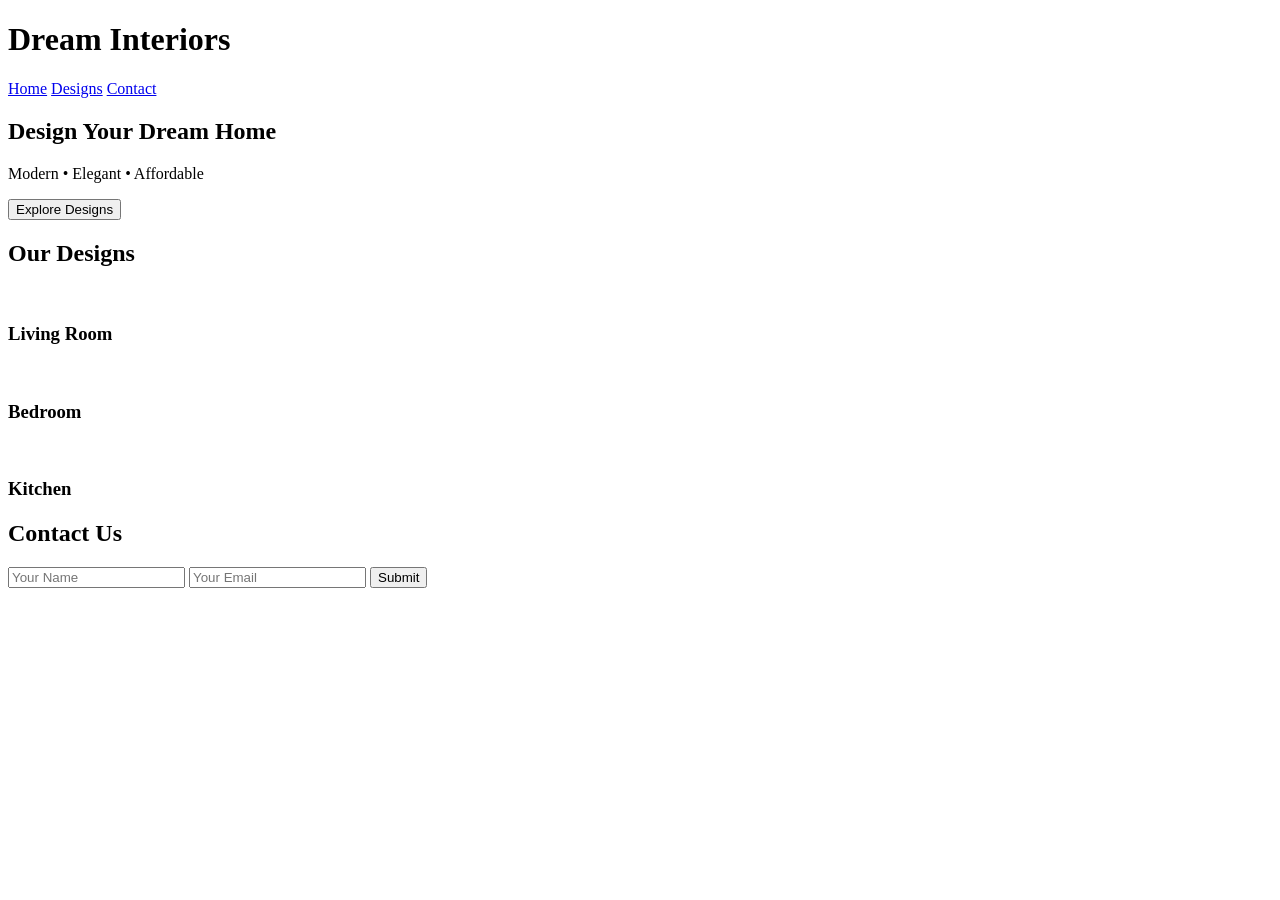
==== index.html @ 0c8ec20f "updated project" ====
<!DOCTYPE html>
<html lang="en">
<head>
    <meta charset="UTF-8">
    <title>Home Interior Design</title>
    <link rel="stylesheet" href="style.css">
</head>
<body>

    <!-- Navbar -->
    <header>
        <h1>Dream Interiors</h1>
        <nav>
            <a href="#">Home</a>
            <a href="#designs">Designs</a>
            <a href="#contact">Contact</a>
        </nav>
    </header>

    <!-- Hero Section -->
    <section class="hero">
        <h2>Design Your Dream Home</h2>
        <p>Modern • Elegant • Affordable</p>
        <button onclick="showMessage()">Explore Designs</button>
    </section>

    <!-- Designs Section -->
    <section id="designs" class="designs">
        <h2>Our Designs</h2>

        <div class="card">
            <img src="https://source.unsplash.com/300x200/?living-room" alt="">
            <h3>Living Room</h3>
        </div>

        <div class="card">
            <img src="https://source.unsplash.com/300x200/?bedroom" alt="">
            <h3>Bedroom</h3>
        </div>

        <div class="card">
            <img src="https://source.unsplash.com/300x200/?kitchen" alt="">
            <h3>Kitchen</h3>
        </div>
    </section>

    <!-- Contact -->
    <section id="contact" class="contact">
        <h2>Contact Us</h2>
        <input type="text" placeholder="Your Name">
        <input type="email" placeholder="Your Email">
        <button onclick="submitForm()">Submit</button>
    </section>

    <script src="script.js"></script>
</body>
</html>
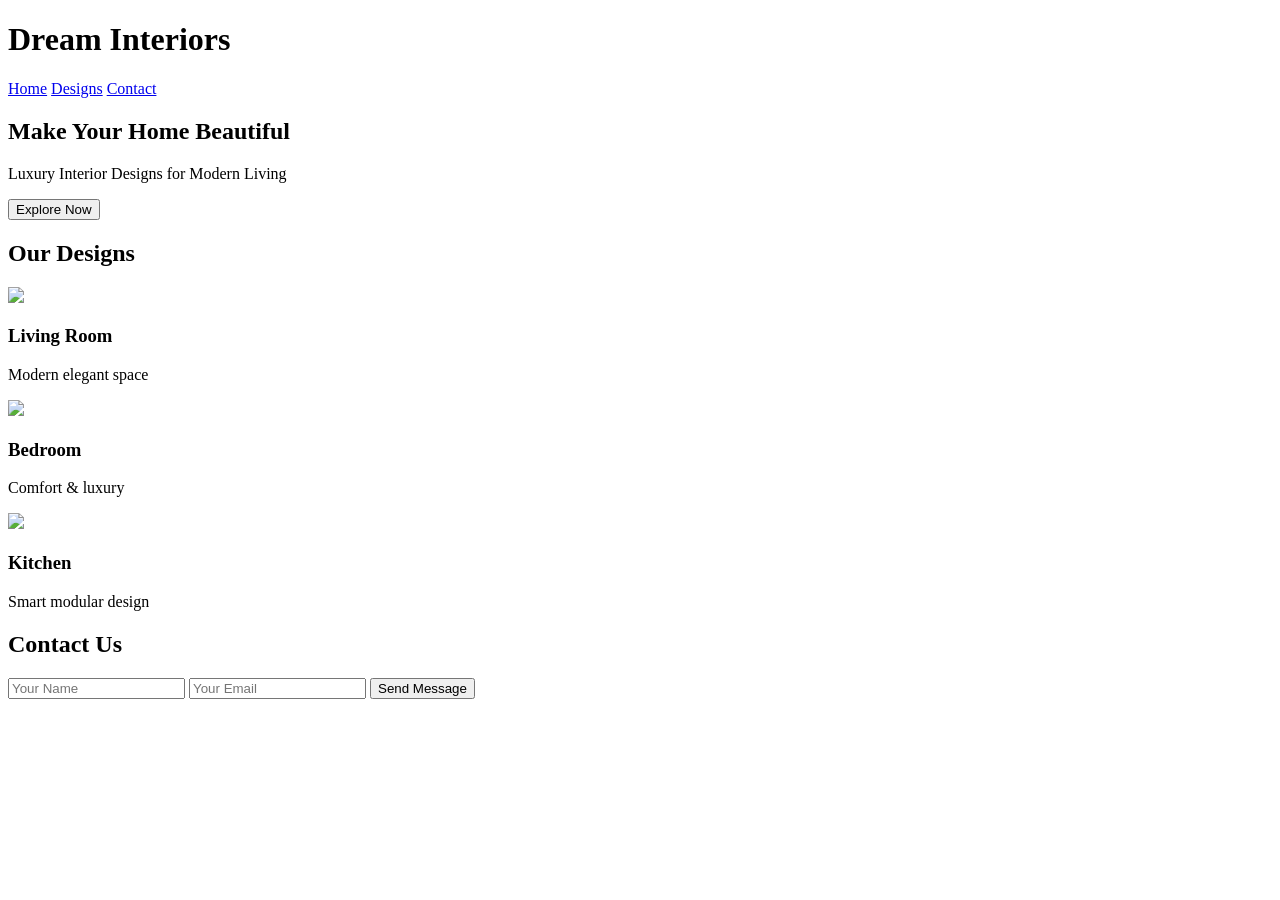
==== commit 8fd665de: "updated new project" ====
--- a/index.html
+++ b/index.html
@@ -2,56 +2,71 @@
 <html lang="en">
 <head>
     <meta charset="UTF-8">
-    <title>Home Interior Design</title>
+    <title>Dream Interiors</title>
     <link rel="stylesheet" href="style.css">
 </head>
 <body>
 
-    <!-- Navbar -->
-    <header>
-        <h1>Dream Interiors</h1>
-        <nav>
-            <a href="#">Home</a>
-            <a href="#designs">Designs</a>
-            <a href="#contact">Contact</a>
-        </nav>
-    </header>
+<!-- NAVBAR -->
+<header class="navbar">
+    <h1>Dream Interiors</h1>
+    <nav>
+        <a href="#">Home</a>
+        <a href="#designs">Designs</a>
+        <a href="#contact">Contact</a>
+    </nav>
+</header>
 
-    <!-- Hero Section -->
-    <section class="hero">
-        <h2>Design Your Dream Home</h2>
-        <p>Modern • Elegant • Affordable</p>
-        <button onclick="showMessage()">Explore Designs</button>
-    </section>
+<!-- HERO -->
+<section class="hero">
+    <div class="overlay">
+        <h2>Make Your Home Beautiful</h2>
+        <p>Luxury Interior Designs for Modern Living</p>
+        <button onclick="scrollToDesigns()">Explore Now</button>
+    </div>
+</section>
 
-    <!-- Designs Section -->
-    <section id="designs" class="designs">
-        <h2>Our Designs</h2>
+<!-- DESIGNS -->
+<section id="designs" class="designs">
+    <h2>Our Designs</h2>
+
+    <div class="grid">
 
         <div class="card">
-            <img src="https://source.unsplash.com/300x200/?living-room" alt="">
-            <h3>Living Room</h3>
+            <img src="https://source.unsplash.com/400x300/?luxury-living-room">
+            <div class="card-content">
+                <h3>Living Room</h3>
+                <p>Modern elegant space</p>
+            </div>
         </div>
 
         <div class="card">
-            <img src="https://source.unsplash.com/300x200/?bedroom" alt="">
-            <h3>Bedroom</h3>
+            <img src="https://source.unsplash.com/400x300/?modern-bedroom">
+            <div class="card-content">
+                <h3>Bedroom</h3>
+                <p>Comfort & luxury</p>
+            </div>
         </div>
 
         <div class="card">
-            <img src="https://source.unsplash.com/300x200/?kitchen" alt="">
-            <h3>Kitchen</h3>
+            <img src="https://source.unsplash.com/400x300/?modular-kitchen">
+            <div class="card-content">
+                <h3>Kitchen</h3>
+                <p>Smart modular design</p>
+            </div>
         </div>
-    </section>
 
-    <!-- Contact -->
-    <section id="contact" class="contact">
-        <h2>Contact Us</h2>
-        <input type="text" placeholder="Your Name">
-        <input type="email" placeholder="Your Email">
-        <button onclick="submitForm()">Submit</button>
-    </section>
+    </div>
+</section>
 
-    <script src="script.js"></script>
+<!-- CONTACT -->
+<section id="contact" class="contact">
+    <h2>Contact Us</h2>
+    <input type="text" placeholder="Your Name">
+    <input type="email" placeholder="Your Email">
+    <button onclick="submitForm()">Send Message</button>
+</section>
+
+<script src="script.js"></script>
 </body>
 </html>
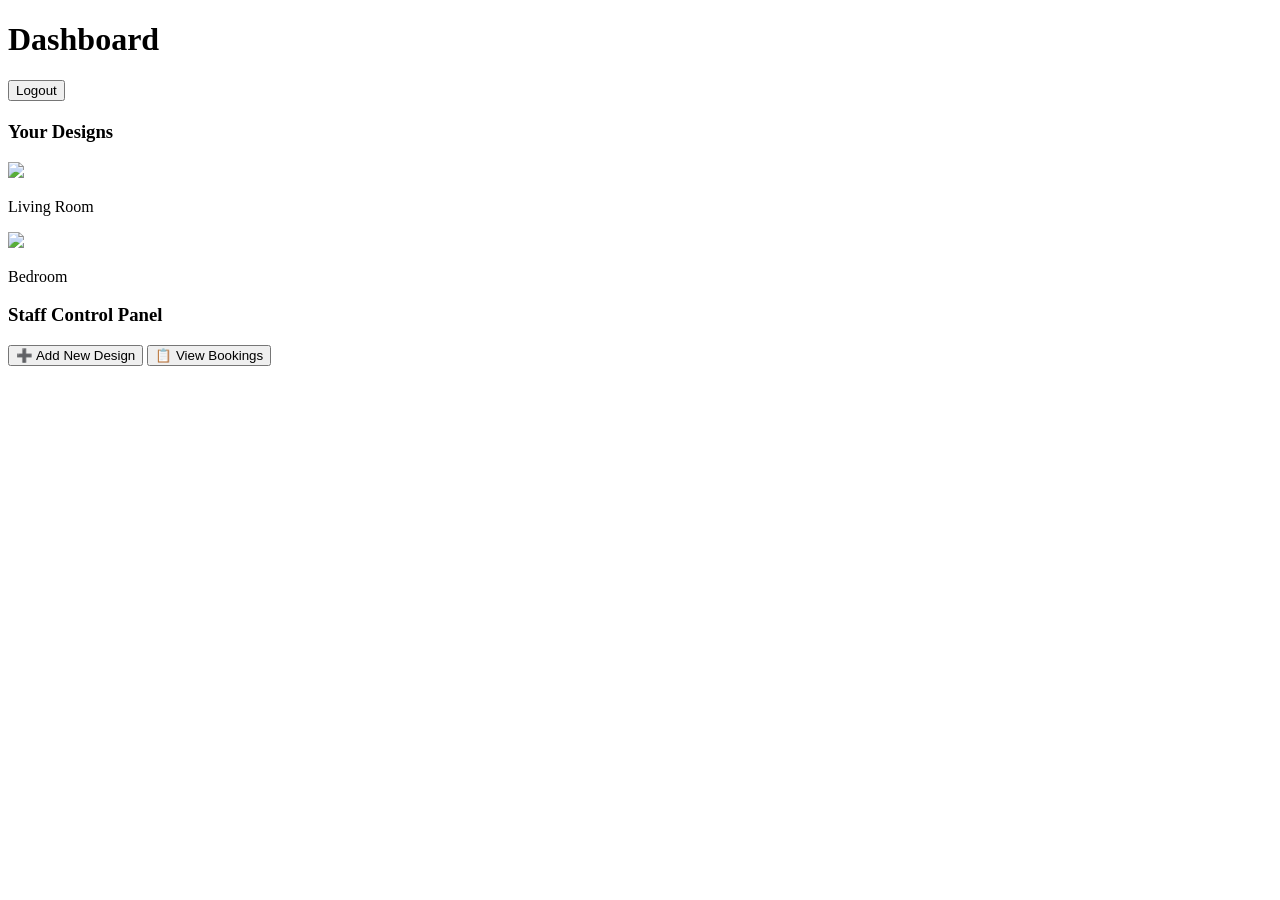
==== commit 290404b0: "updated project" ====
--- a/index.html
+++ b/index.html
@@ -1,70 +1,44 @@
 <!DOCTYPE html>
-<html lang="en">
+<html>
 <head>
-    <meta charset="UTF-8">
-    <title>Dream Interiors</title>
-    <link rel="stylesheet" href="style.css">
+  <title>Dashboard</title>
+  <link rel="stylesheet" href="style.css">
 </head>
 <body>
 
-<!-- NAVBAR -->
 <header class="navbar">
-    <h1>Dream Interiors</h1>
-    <nav>
-        <a href="#">Home</a>
-        <a href="#designs">Designs</a>
-        <a href="#contact">Contact</a>
-    </nav>
+  <h1>Dashboard</h1>
+  <button onclick="logout()">Logout</button>
 </header>
 
-<!-- HERO -->
-<section class="hero">
-    <div class="overlay">
-        <h2>Make Your Home Beautiful</h2>
-        <p>Luxury Interior Designs for Modern Living</p>
-        <button onclick="scrollToDesigns()">Explore Now</button>
-    </div>
-</section>
+<section class="dashboard">
 
-<!-- DESIGNS -->
-<section id="designs" class="designs">
-    <h2>Our Designs</h2>
+  <h2 id="welcome"></h2>
+
+  <!-- CUSTOMER VIEW -->
+  <div id="customerPanel" class="panel">
+    <h3>Your Designs</h3>
 
     <div class="grid">
+      <div class="card">
+        <img src="images/livingroom.jpg">
+        <p>Living Room</p>
+      </div>
 
-        <div class="card">
-            <img src="https://source.unsplash.com/400x300/?luxury-living-room">
-            <div class="card-content">
-                <h3>Living Room</h3>
-                <p>Modern elegant space</p>
-            </div>
-        </div>
+      <div class="card">
+        <img src="images/bedroom.jpg">
+        <p>Bedroom</p>
+      </div>
+    </div>
+  </div>
 
-        <div class="card">
-            <img src="https://source.unsplash.com/400x300/?modern-bedroom">
-            <div class="card-content">
-                <h3>Bedroom</h3>
-                <p>Comfort & luxury</p>
-            </div>
-        </div>
+  <!-- STAFF VIEW -->
+  <div id="staffPanel" class="panel">
+    <h3>Staff Control Panel</h3>
+    <button onclick="addDesign()">➕ Add New Design</button>
+    <button onclick="alert('View bookings')">📋 View Bookings</button>
+  </div>
 
-        <div class="card">
-            <img src="https://source.unsplash.com/400x300/?modular-kitchen">
-            <div class="card-content">
-                <h3>Kitchen</h3>
-                <p>Smart modular design</p>
-            </div>
-        </div>
-
-    </div>
-</section>
-
-<!-- CONTACT -->
-<section id="contact" class="contact">
-    <h2>Contact Us</h2>
-    <input type="text" placeholder="Your Name">
-    <input type="email" placeholder="Your Email">
-    <button onclick="submitForm()">Send Message</button>
 </section>
 
 <script src="script.js"></script>
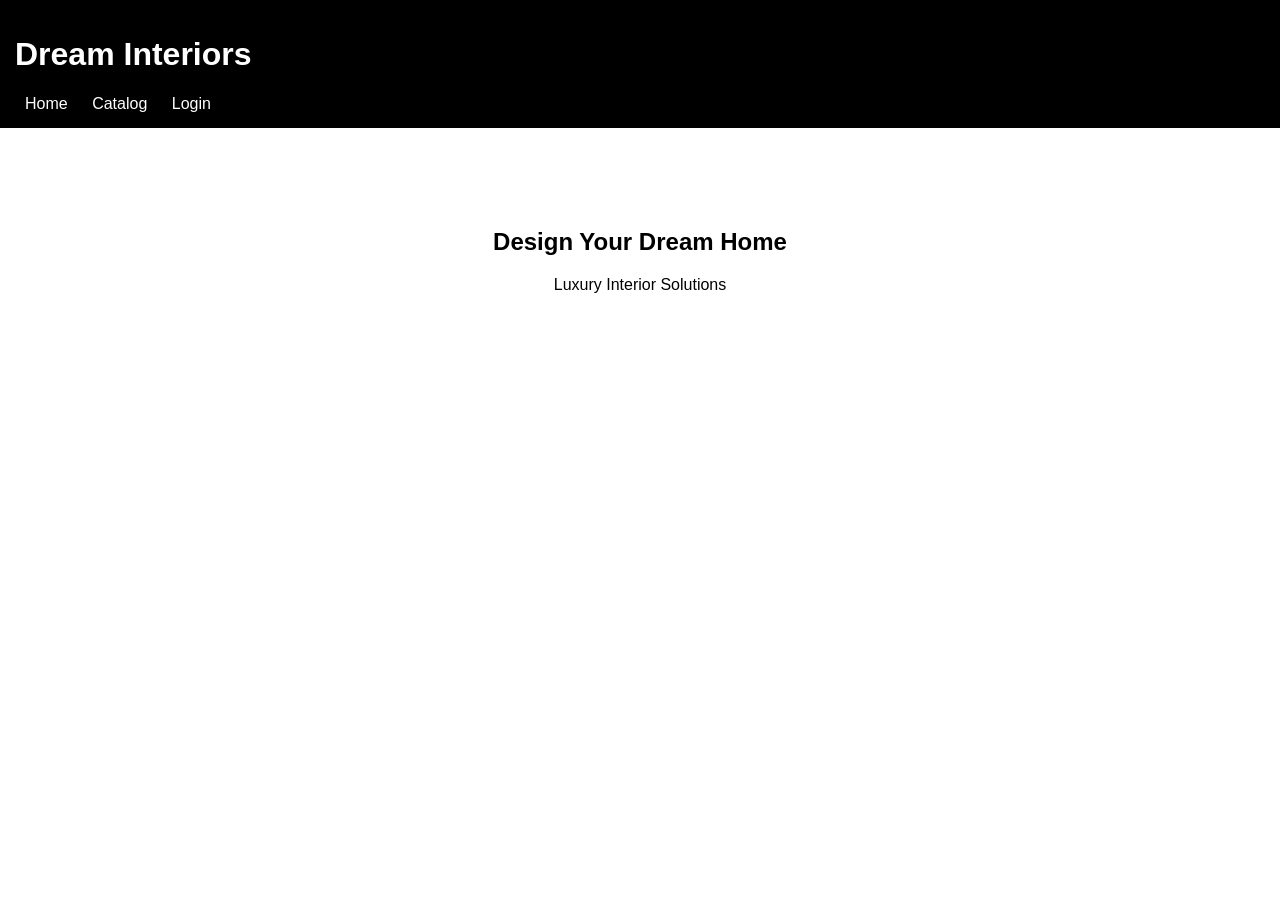
==== commit e0454a4d: "updated" ====
--- a/index.html
+++ b/index.html
@@ -1,46 +1,24 @@
 <!DOCTYPE html>
 <html>
 <head>
-  <title>Dashboard</title>
+  <title>Dream Interiors</title>
   <link rel="stylesheet" href="style.css">
 </head>
 <body>
 
-<header class="navbar">
-  <h1>Dashboard</h1>
-  <button onclick="logout()">Logout</button>
+<header>
+  <h1>Dream Interiors</h1>
+  <nav>
+    <a href="index.html">Home</a>
+    <a href="catalog.html">Catalog</a>
+    <a href="login.html">Login</a>
+  </nav>
 </header>
 
-<section class="dashboard">
-
-  <h2 id="welcome"></h2>
-
-  <!-- CUSTOMER VIEW -->
-  <div id="customerPanel" class="panel">
-    <h3>Your Designs</h3>
-
-    <div class="grid">
-      <div class="card">
-        <img src="images/livingroom.jpg">
-        <p>Living Room</p>
-      </div>
-
-      <div class="card">
-        <img src="images/bedroom.jpg">
-        <p>Bedroom</p>
-      </div>
-    </div>
-  </div>
-
-  <!-- STAFF VIEW -->
-  <div id="staffPanel" class="panel">
-    <h3>Staff Control Panel</h3>
-    <button onclick="addDesign()">➕ Add New Design</button>
-    <button onclick="alert('View bookings')">📋 View Bookings</button>
-  </div>
-
+<section class="hero">
+  <h2>Design Your Dream Home</h2>
+  <p>Luxury Interior Solutions</p>
 </section>
 
-<script src="script.js"></script>
 </body>
 </html>
--- a/style.css
+++ b/style.css
@@ -0,0 +1,74 @@
+body {
+  margin: 0;
+  font-family: Arial;
+}
+
+header {
+  background: black;
+  color: white;
+  padding: 15px;
+}
+
+nav a {
+  color: white;
+  margin: 10px;
+  text-decoration: none;
+}
+
+.hero {
+  text-align: center;
+  padding: 80px;
+}
+
+/* CATALOG */
+.title {
+  text-align: center;
+}
+
+.grid {
+  display: flex;
+  justify-content: center;
+  gap: 20px;
+  padding: 20px;
+}
+
+.card {
+  background: #eee;
+  padding: 10px;
+  border-radius: 10px;
+  width: 220px;
+  text-align: center;
+}
+
+.card img {
+  width: 100%;
+  height: 120px;
+  object-fit: cover;
+  margin-bottom: 5px;
+  border-radius: 5px;
+}
+
+/* LOGIN */
+.login-body {
+  display: flex;
+  justify-content: center;
+  align-items: center;
+  height: 100vh;
+}
+
+.login-box {
+  background: #f2f2f2;
+  padding: 20px;
+  border-radius: 10px;
+}
+
+.login-box input, select {
+  display: block;
+  margin: 10px;
+  padding: 10px;
+}
+
+/* DASHBOARD */
+#customerPanel, #staffPanel {
+  margin: 20px;
+}
